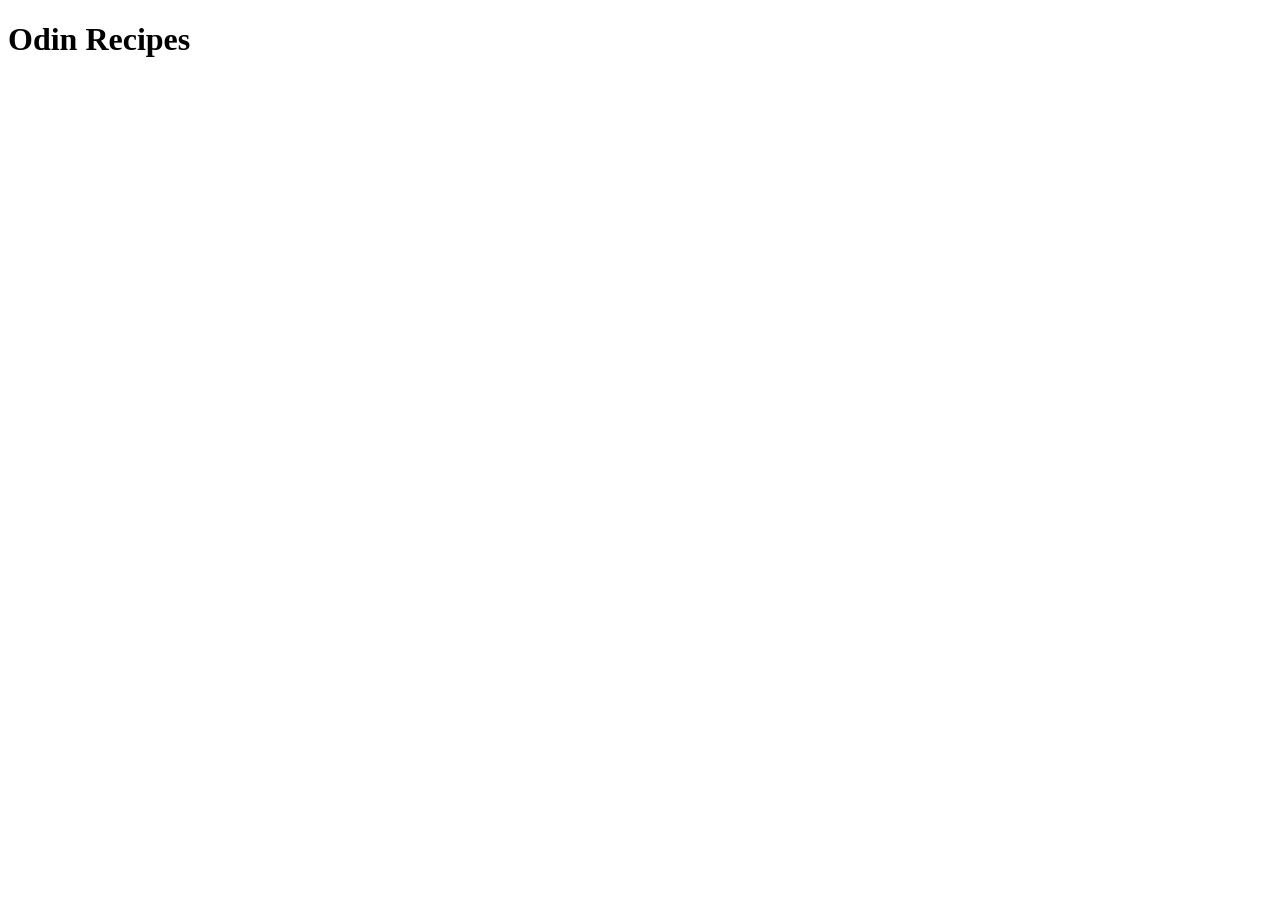
==== index.html @ 5618030b "heading added to index.html" ====
<!DOCTYPE html>
<html lang="en">
<head>
    <meta charset="UTF-8">
    <meta name="viewport" content="width=device-width, initial-scale=1.0">
    <title>Odin Recipes</title>
</head>
<body>
    <h1>Odin Recipes</h1>
</body>
</html>
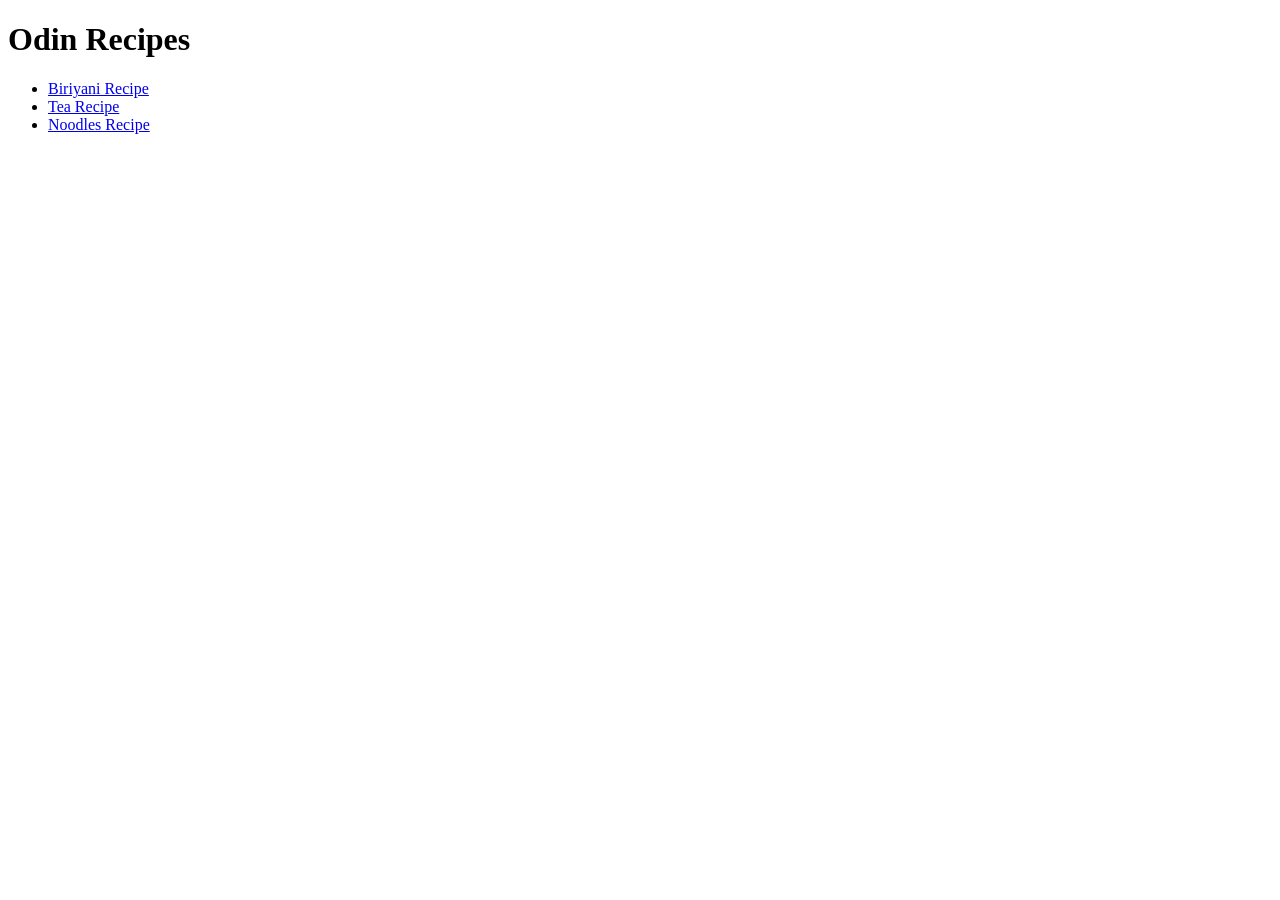
==== commit 8769887c: "added all recipes" ====
--- a/index.html
+++ b/index.html
@@ -1,11 +1,19 @@
 <!DOCTYPE html>
 <html lang="en">
+
 <head>
     <meta charset="UTF-8">
     <meta name="viewport" content="width=device-width, initial-scale=1.0">
     <title>Odin Recipes</title>
 </head>
+
 <body>
     <h1>Odin Recipes</h1>
+    <ul>
+        <li><a href="./recipes/biriyani.html">Biriyani Recipe</a></li>
+        <li><a href="./recipes/tea.html">Tea Recipe</a></li>
+        <li><a href="./recipes/noodles.html">Noodles Recipe</a></li>
+    </ul>
 </body>
+
 </html>
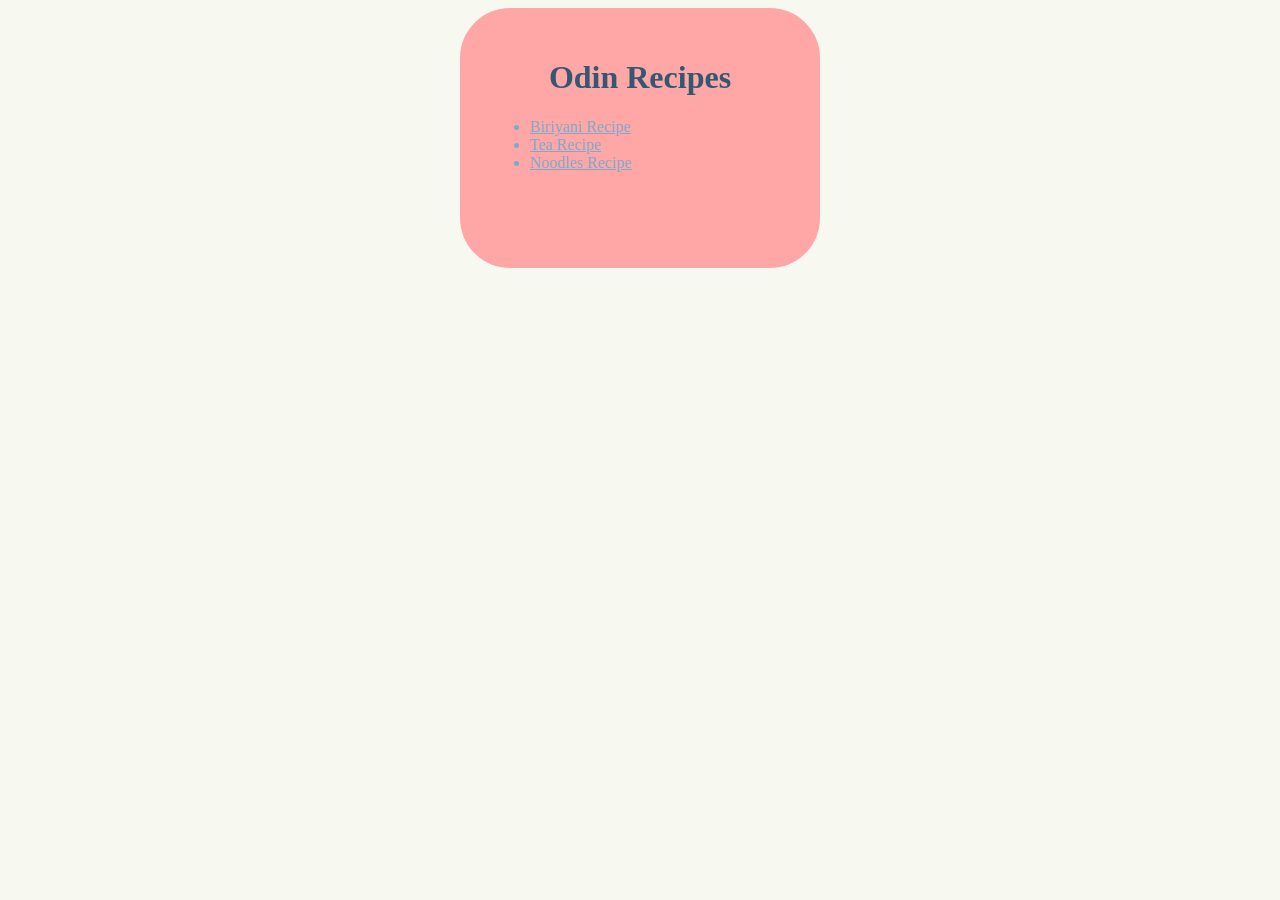
==== commit 7e8ac54f: "css added to index background added, color changed" ====
--- a/index.html
+++ b/index.html
@@ -5,15 +5,18 @@
     <meta charset="UTF-8">
     <meta name="viewport" content="width=device-width, initial-scale=1.0">
     <title>Odin Recipes</title>
+    <link rel="stylesheet" href="style.css">
 </head>
 
 <body>
-    <h1>Odin Recipes</h1>
-    <ul>
-        <li><a href="./recipes/biriyani.html">Biriyani Recipe</a></li>
-        <li><a href="./recipes/tea.html">Tea Recipe</a></li>
-        <li><a href="./recipes/noodles.html">Noodles Recipe</a></li>
-    </ul>
+    <div class="card">
+        <h1>Odin Recipes</h1>
+        <ul>
+            <li><a href="./recipes/biriyani.html">Biriyani Recipe</a></li>
+            <li><a href="./recipes/tea.html">Tea Recipe</a></li>
+            <li><a href="./recipes/noodles.html">Noodles Recipe</a></li>
+        </ul>
+    </div>
 </body>
 
 </html>
--- a/style.css
+++ b/style.css
@@ -0,0 +1,28 @@
+body{
+    background-color: #F7F8F0;
+}
+
+
+.card{
+    background-color: #FFA6A6;
+    display: block;
+    padding: 30px;
+    width: 300px;
+    height: 200px;
+    margin:  auto;
+    border-radius: 50px;
+    
+}
+
+h1{
+    color: #355872;
+    text-align: center;
+}
+
+li{
+    color: #7AAACE;
+}
+
+a{
+    color: #7AAACE;
+}
